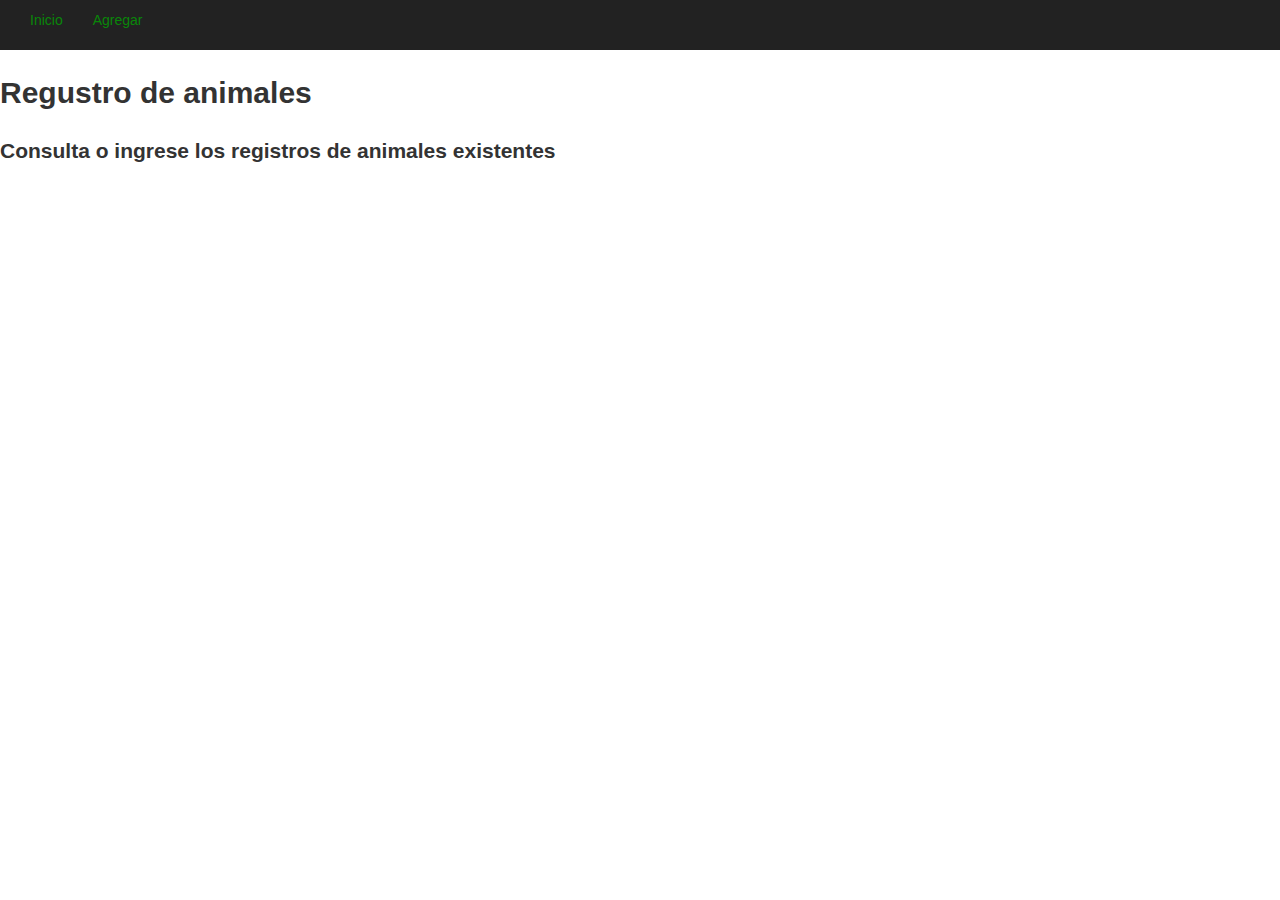
==== index.html @ 15d88d99 "CITIO02" ====
<!DOCTYPE html>
<html>
    <head>
        <title>Segunda aplicacion</title>
        <meta name="description" content="Este es un sitio para probar stilos css">
        <link rel="stylesheet " href="CSS/style.css" type="text/css"> 
    </head>
    <body>
        <div class="navbar">
           <div class="container">
             <ul class="nav navbar-nav">
                <li><a href="index.html">Inicio</a></li>
                <li><a href="index.html">Agregar</a></li>
             </ul>
           </div>
        </div>

        <div>
            <h1>Regustro de animales</h1>
            <h2>Consulta o ingrese los registros de animales existentes</h2>
        </div>
    </body>
</html>
---- CSS/style.css ----
body{
    font-family: Arial, Helvetica, sans-serif;
    font-size: 14px;
    line-height: 1.50;
    color: #333333;
    background-color: #fff;
    margin: 0;
}

h1{
    font-size: 30px;
    font-weight: bold;
}

.navbar{
    position: relative;
    min-height: 50px;
    background-color: #222;
    margin-bottom: 20px;
    top: 0;
}

.container{
    padding-right: 15px;
    padding-left: 15px;
    margin-left: auto;
    margin-right: auto;
    width: 11709px;
}

.nav{
    padding-left: 0;
    margin-bottom: 0;
    list-style: none;

}

.navbar-nav{
    float: left;
    margin: 0;
    margin: 7px -15xp;
}

.nav > li{
    position: relative;
    display: block;
    float: left;
}

.nav > li > a{
 /*padding-top: 10px;
 padding-bottom: 10px;*/

 padding: 10px 15px;

 line-height: 20px;
 position: relative;
 display: block;
 color: #098709;

 text-decoration: none;
 background-color: transparent;
}

.nav > li > a:hover,
.nav > li > a:focus{
    color: crimson;
}
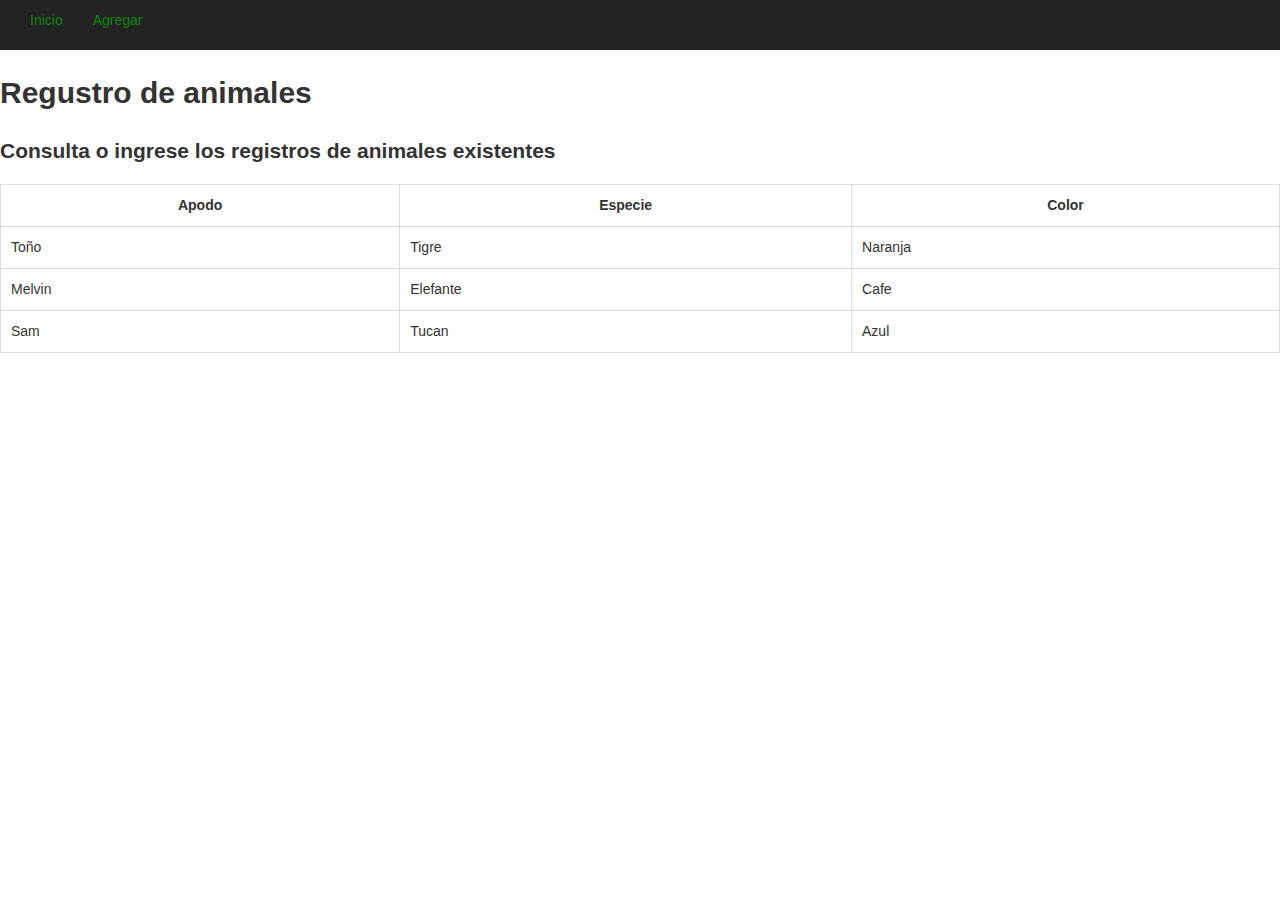
==== commit 02264209: "Se agrego una tabla" ====
--- a/index.html
+++ b/index.html
@@ -18,6 +18,33 @@
         <div>
             <h1>Regustro de animales</h1>
             <h2>Consulta o ingrese los registros de animales existentes</h2>
+
+            <table class="table">
+                <thead>
+                    <tr>
+                        <th>Apodo</th>
+                        <th>Especie</th>
+                        <th>Color</th>
+                    </tr>
+                </thead>
+                <tbody>
+                    <tr>
+                        <td>Toño</td>
+                        <td>Tigre</td>
+                        <td>Naranja</td>
+                    </tr>
+                    <tr>
+                        <td>Melvin</td>
+                        <td>Elefante</td>
+                        <td>Cafe</td>
+                    </tr>
+                    <tr>
+                        <td>Sam</td>
+                        <td>Tucan</td>
+                        <td>Azul</td>
+                    </tr>
+                </tbody>
+            </table>
         </div>
     </body>
 </html>--- a/CSS/style.css
+++ b/CSS/style.css
@@ -65,4 +65,15 @@
 .nav > li > a:hover,
 .nav > li > a:focus{
     color: crimson;
+}
+
+.table{
+    border-collapse: collapse;
+    padding: 10x;
+    width: 100%;
+}
+
+.table td, .table th{
+    border: 1px solid #ddd;
+    padding: 10px;
 }